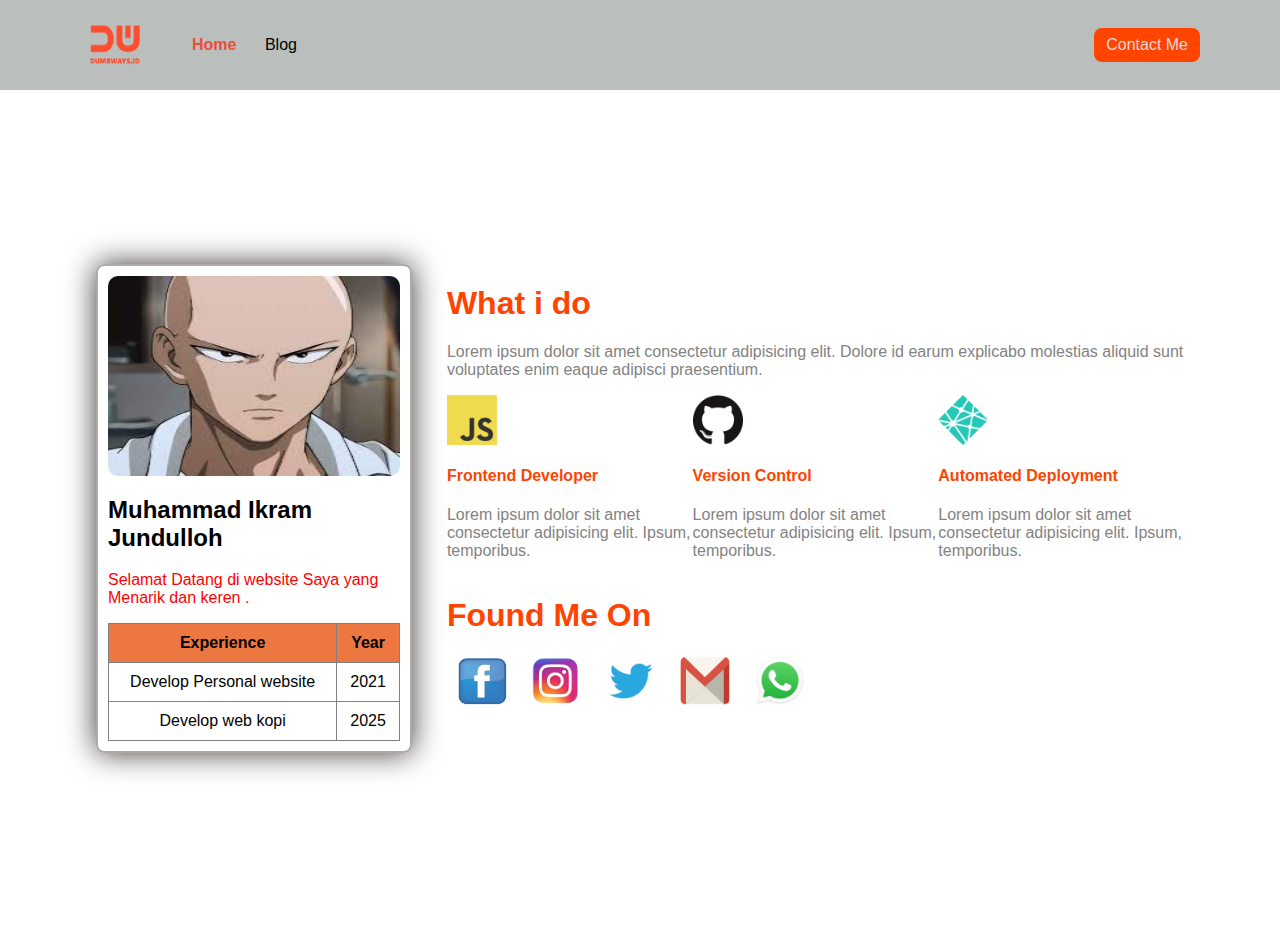
==== home.html @ 8b26ae35 "first commit" ====
<html>
    <head>
        <title>Personal Web</title>

        <link rel="stylesheet" href="style2.css">

    </head>
    <body>

        <!-- awal navbar -->
        <div class="nav">
            <nav> 

                <div class="left">

                    <img src="assets/logo1.png" alt="logo" style="width: 50px; height: 40px;">
                    <ul>
                        <li>
                            <a href="home.html" class="list-active">Home</a>
                        </li>
                        <li>
                            <a href="blog.html">Blog</a>
                        </li>
                    </ul>
                </div>

                <div class="right">
                    <a href="index.html">Contact Me</a>
                </div>

            </nav>
        </div>
        <!-- akhir navbar -->

        <div class="container">
            <div class="section">
                <div class="left">
                    
                    <div class="card" style="border: 2px solid rgb(175, 168, 168);
                    
                    padding: 10px;
                    border-radius: 8px;
                    box-shadow: 0px 0px 30px rgb(61, 54, 54)"> 
                    <div>
                        <img src="assets/saitama.jpg" alt="gambar_saitama" style="width: 100%;border-radius: 10px;height: 200px;">
                    </div>
                        <h2>Muhammad Ikram Jundulloh</h2>
                            <p style="color: red; text-align: left;">Selamat Datang di website Saya yang Menarik dan keren .</p>
                            <table border="1" style="width: 100%; border-collapse: collapse; text-align: center;"cellpadding="10px">
                                <tr style="background-color: rgb(236, 119, 65);"> 
                                    <th>Experience</th>
                                    <th>Year</th>
                                </tr>
                                <tr>
                                    <td>Develop Personal website</td>
                                    <td>2021</td>
                                </tr>
                                <tr>
                                    <td>Develop web kopi</td>
                                    <td>2025</td>
                                </tr>
                            </table>
                    </div>
            </div>
                
                <div class="right">
                    <h1>What i do</h1>
                    <p>Lorem ipsum dolor sit amet consectetur adipisicing elit. Dolore id earum explicabo molestias aliquid sunt voluptates enim eaque adipisci praesentium.</p>
                
                    
                    <div class="skill-container">
                        <div>
                            <img src="assets/js.png" alt="">
                            <h4>Frontend Developer</h4>
                            <p>Lorem ipsum dolor sit amet consectetur adipisicing elit. Ipsum, temporibus.</p>
                        </div>

                        <div>
                            <img src="assets/git.png" alt="">
                            <h4>Version Control</h4>
                            <p>Lorem ipsum dolor sit amet consectetur adipisicing elit. Ipsum, temporibus.</p>
                        </div>

                        <div>
                            <img src="assets/1.png" alt="">
                            <h4>Automated Deployment</h4>
                            <p>Lorem ipsum dolor sit amet consectetur adipisicing elit. Ipsum, temporibus.</p>
                        </div>


                    
                    </div>
                    <div class="sosial">
                        <h1>Found Me On</h1>
                        <img src="assets/fb.png" alt="">
                        <img src="assets/ig.png" alt="">
                        <img src="assets/twit.png" alt="">
                        <img src="assets/mail.png" alt="">
                        <img src="assets/wa.png" alt="">
                        
                    </div>
                </div>
            </div>
        </div>

    </body>
</html>
---- style2.css ----
* {
    
    font-family: Arial, Helvetica, sans-serif;
}

body {
    margin: 0;
    background-image: url('assets/');
    overflow: hidden;
}


nav {
    background-color:rgb(186, 191, 189);
    display: flex;
    height: 10vh;
}

nav .left {
    /* background-color: brown; */
    /* width: 50%; */
    flex: 50%;
    padding-left: 90px;
    display: flex;

    align-items: center;
}


nav .left li {
    display: inline;
}

nav .left ul li a  {
    text-decoration: none;
    color:black;
    padding: 12px;
}
nav ul li a.list-active {
    color: #ec4d37;
    font-weight: 700;
}
nav .right {
    /* background-color: blueviolet; */
    /* width: 50%; */
    flex: 50%;
    display: flex;
    padding: 10px;
    justify-content: right;
    align-items: center;
    padding-right: 80px;
}

nav .right a {
    background-color: orangered;
    color: rgb(223, 217, 217);
    padding: 8px 12px;
    border-radius: 8px;
    text-decoration: none;
}
.left a:hover{
    
    color: rgb(235, 94, 38);
    transition: 0.3s;
}

.right a:hover{
    background-color:  rgb(148, 3, 3);
    color: rgb(245, 242, 239);
    transition: 0.3s;
    
}
h1 {
    color: rgb(255, 68, 0);
}

h4{
    color: rgb(255, 68, 0);
}


.container {
    height: 93vh;
    display: flex;
    align-items: center;
    justify-content: center;
}

.container .section {
    /* background-color: brown; */
    display: flex;
    width: 85%;
}

.section .left {
    /* background-color: aqua; */
    flex: 30%;
}

.section .right {
    /* background-color: blueviolet; */
    flex: 70%;
    padding-left: 35px;
}

.section .right p {
    color: rgb(131, 131, 131);
}

.section .right .skill-container {
    display: flex;
}

.skill-container div {
    /* width: 50%; */
    flex: 1;
}

.skill-container div img {
    width: 50px;
    height: 50px;
}

.sosial img{
    width: 50px;
    height: 50px;
    margin: 0 10px;
}


@media screen and (max-width: 567px) {
    .container{
        width: 500px;
        margin-top: 60px;
        margin-left: 0px;
        flex-direction: column;
        justify-content: left;
    }

    .container .section {
        /* background-color: brown; */
        flex-direction: column;
        width: 80%;
        margin-top: 0px;
        align-items: flex-start;
    }

    
    nav .left {
        text-decoration: none;
        color: black;
        padding: 0px;
        margin-left: 5;
    }
    nav .left  ul li a {
        display: inline;

    }
    nav .right{
        padding-right:6;
    }

    .sosial img{
        margin:0 5px;
    }
    body{
        overflow: auto;
    }
    
    
}
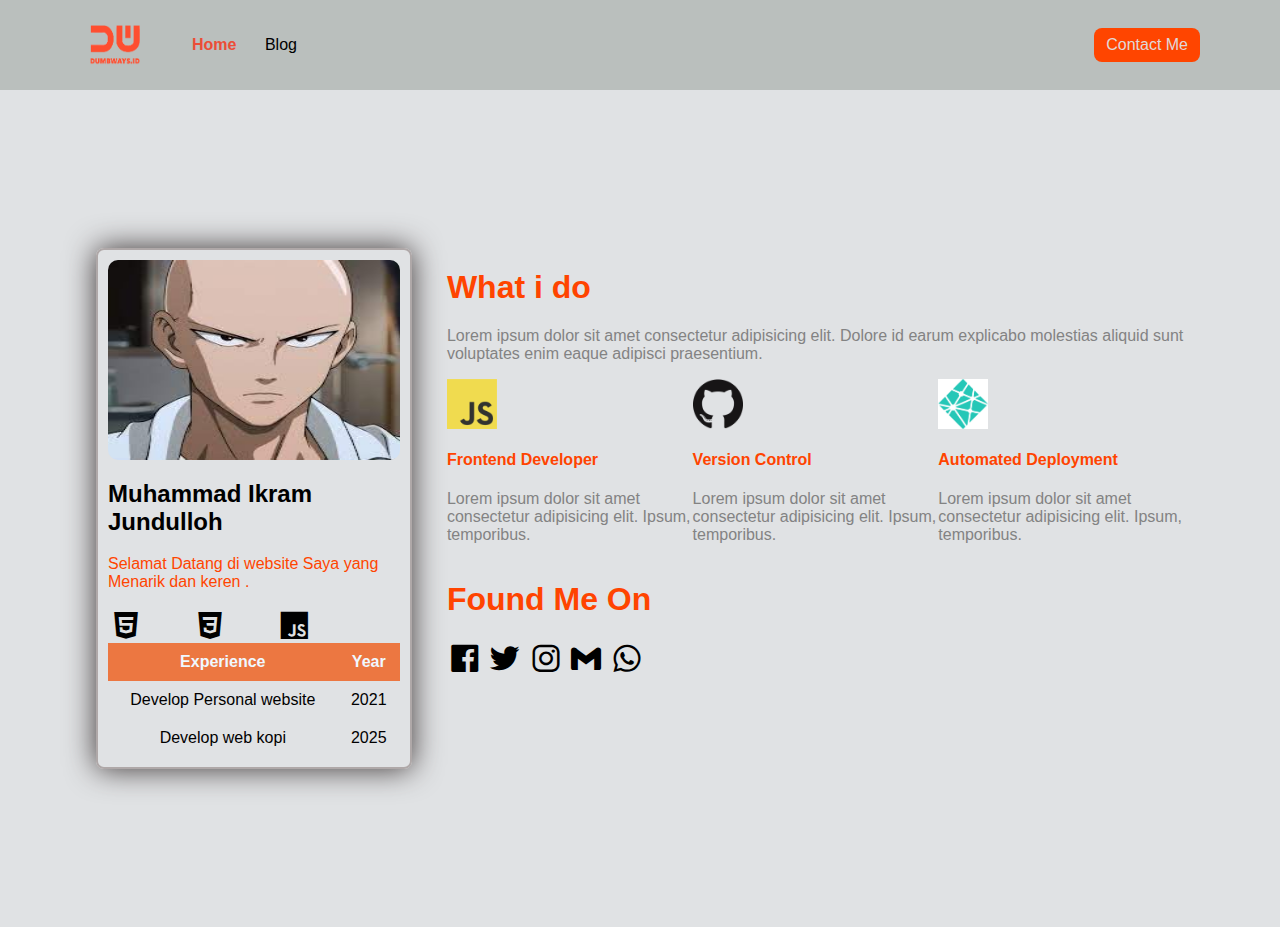
==== commit 036830c9: "di ganti" ====
--- a/home.html
+++ b/home.html
@@ -6,6 +6,9 @@
 
     </head>
     <body>
+        <!-- box icon -->
+    <link href='https://unpkg.com/boxicons@2.1.1/css/boxicons.min.css' rel='stylesheet'>
+
 
         <!-- awal navbar -->
         <div class="nav">
@@ -45,9 +48,18 @@
                         <img src="assets/saitama.jpg" alt="gambar_saitama" style="width: 100%;border-radius: 10px;height: 200px;">
                     </div>
                         <h2>Muhammad Ikram Jundulloh</h2>
-                            <p style="color: red; text-align: left;">Selamat Datang di website Saya yang Menarik dan keren .</p>
-                            <table border="1" style="width: 100%; border-collapse: collapse; text-align: center;"cellpadding="10px">
-                                <tr style="background-color: rgb(236, 119, 65);"> 
+                            <p style="color: orangered; text-align: left;">Selamat Datang di website Saya yang Menarik dan keren .</p>
+
+                            <div class="skill">
+                            <i class='bx bxl-html5 bx-md'></i>
+                            <i class='bx bxl-css3 bx-md' ></i>
+                            <i class='bx bxl-javascript bx-md' ></i>
+                            </div>
+                            <table  style="width: 100%; border-collapse: collapse; text-align: center;"cellpadding="10px">
+                                <tr style="background-color: rgb(236, 119, 65); color: aliceblue;"> 
+                                    <div>
+
+                                    </div>
                                     <th>Experience</th>
                                     <th>Year</th>
                                 </tr>
@@ -92,11 +104,11 @@
                     </div>
                     <div class="sosial">
                         <h1>Found Me On</h1>
-                        <img src="assets/fb.png" alt="">
-                        <img src="assets/ig.png" alt="">
-                        <img src="assets/twit.png" alt="">
-                        <img src="assets/mail.png" alt="">
-                        <img src="assets/wa.png" alt="">
+                        <a href=""></a><i class='bx bxl-facebook-square bx-md'></i>
+                        <i class='bx bxl-twitter bx-md' ></i>
+                        <i class='bx bxl-instagram bx-md' ></i>
+                        <i class='bx bxl-gmail bx-md' ></i>
+                        <i class='bx bxl-whatsapp bx-md' ></i>
                         
                     </div>
                 </div>
--- a/style2.css
+++ b/style2.css
@@ -5,8 +5,14 @@
 
 body {
     margin: 0;
-    background-image: url('assets/');
+    background-color: rgb(224, 226, 228);
     overflow: hidden;
+}
+
+.skill{
+    display: flex;
+    justify-content: space-between;
+    width: 70%;
 }
 
 
@@ -122,8 +128,8 @@
 }
 
 .sosial img{
-    width: 50px;
-    height: 50px;
+    width: 30px;
+    height: 30px;
     margin: 0 10px;
 }
 
@@ -162,6 +168,8 @@
 
     .sosial img{
         margin:0 5px;
+        width: 30;
+        height: 30;
     }
     body{
         overflow: auto;
